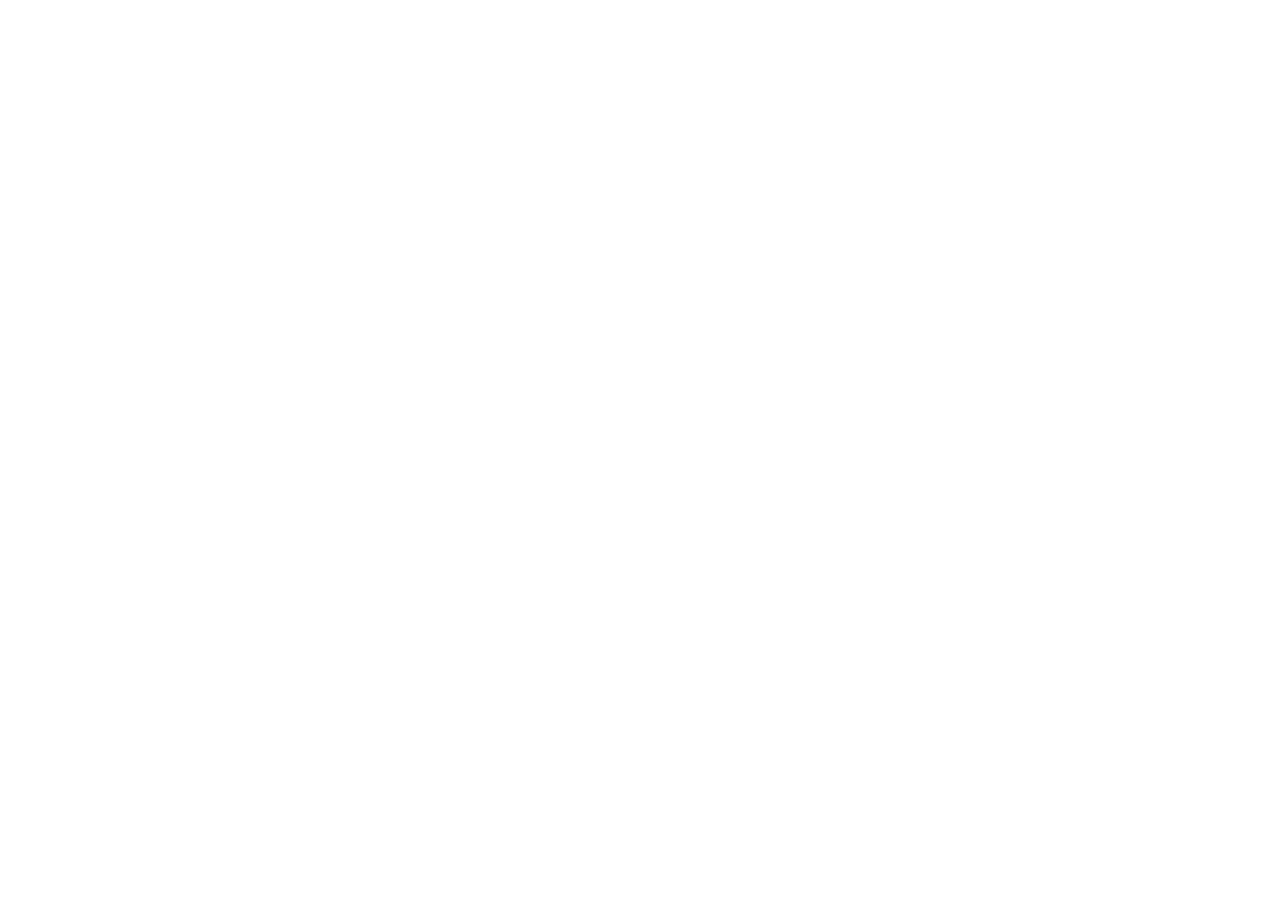
==== Brick_Breaker/index.html @ 50478e1f "Created base files for `Brick_Breaker` JavaScript game." ====
<!DOCTYPE html>
<html lang="en">
<head>
    <meta charset="UTF-8">
    <meta http-equiv="X-UA-Compatible" content="IE=edge">
    <meta name="viewport" content="width=device-width, initial-scale=1.0">
    <title>Document</title>
</head>
<body>
    
</body>
</html>
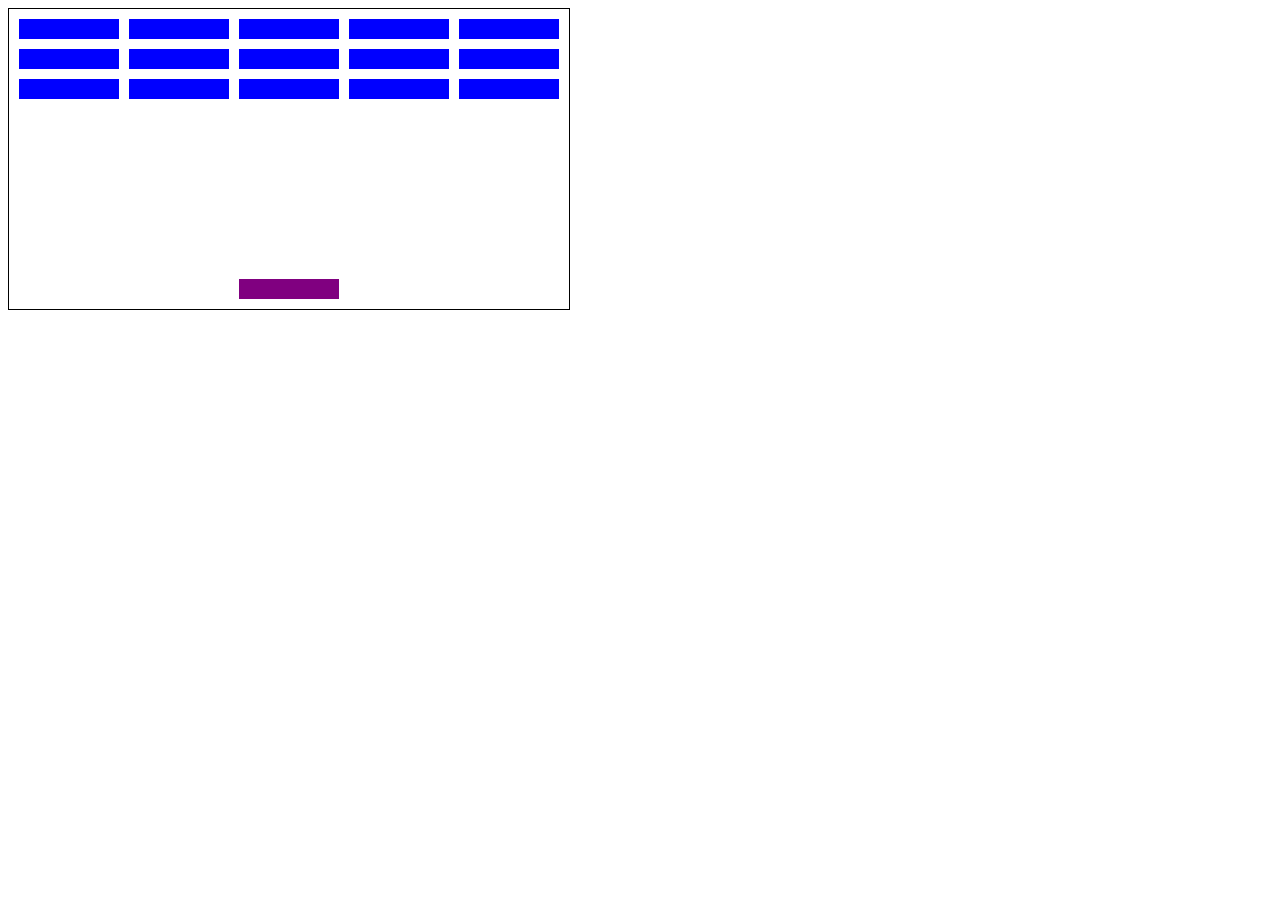
==== commit 66f3661e: "created the function to create the blocks for the Brick_Breaker Game." ====
--- a/Brick_Breaker/index.html
+++ b/Brick_Breaker/index.html
@@ -4,9 +4,15 @@
     <meta charset="UTF-8">
     <meta http-equiv="X-UA-Compatible" content="IE=edge">
     <meta name="viewport" content="width=device-width, initial-scale=1.0">
-    <title>Document</title>
+    <title>Brick Breaker</title>
+    <link rel="stylesheet" href="styles.css">
 </head>
 <body>
     
+    <div class="grid">
+        
+    </div>
+
+    <script src="app.js"></script>
 </body>
 </html>--- a/Brick_Breaker/styles.css
+++ b/Brick_Breaker/styles.css
@@ -0,0 +1,20 @@
+.grid {
+    position: absolute;
+    width: 560px;
+    height: 300px;
+    border: 1px solid black;
+}
+
+.block {
+    position: absolute;
+    width: 100px;
+    height: 20px;
+    background-color: blue;
+}
+
+.user {
+    position: absolute;
+    width: 100px;
+    height: 20px;
+    background-color: purple;
+}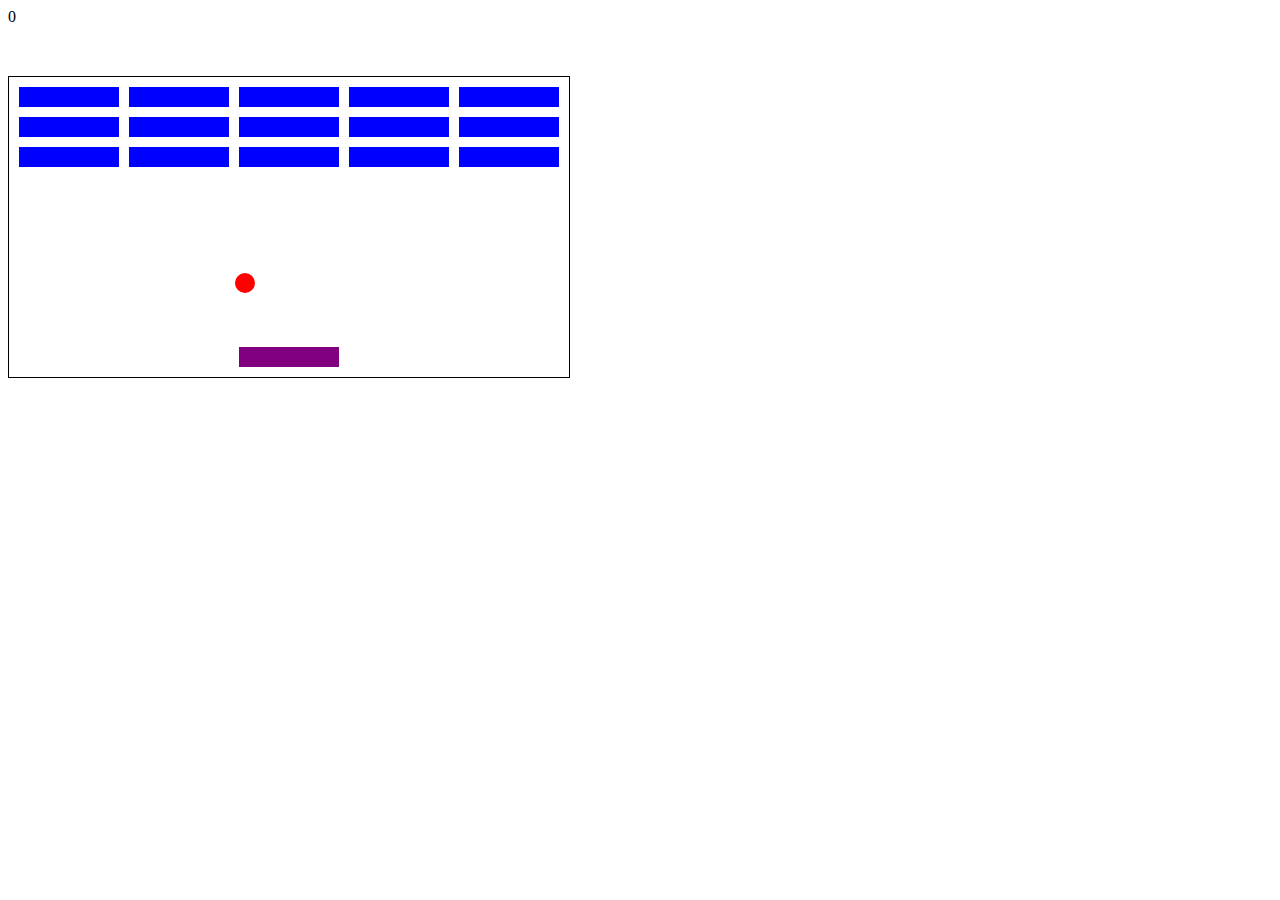
==== commit 4cdbca9b: "created boundries and movement for the ball." ====
--- a/Brick_Breaker/index.html
+++ b/Brick_Breaker/index.html
@@ -8,7 +8,7 @@
     <link rel="stylesheet" href="styles.css">
 </head>
 <body>
-    
+    <div id="score">0</div>
     <div class="grid">
         
     </div>
--- a/Brick_Breaker/styles.css
+++ b/Brick_Breaker/styles.css
@@ -3,6 +3,7 @@
     width: 560px;
     height: 300px;
     border: 1px solid black;
+    margin-top: 50px;
 }
 
 .block {
@@ -17,4 +18,12 @@
     width: 100px;
     height: 20px;
     background-color: purple;
+}
+
+.ball {
+    position: absolute;
+    width: 20px;
+    height: 20px;
+    border-radius: 10px;
+    background-color: red;
 }